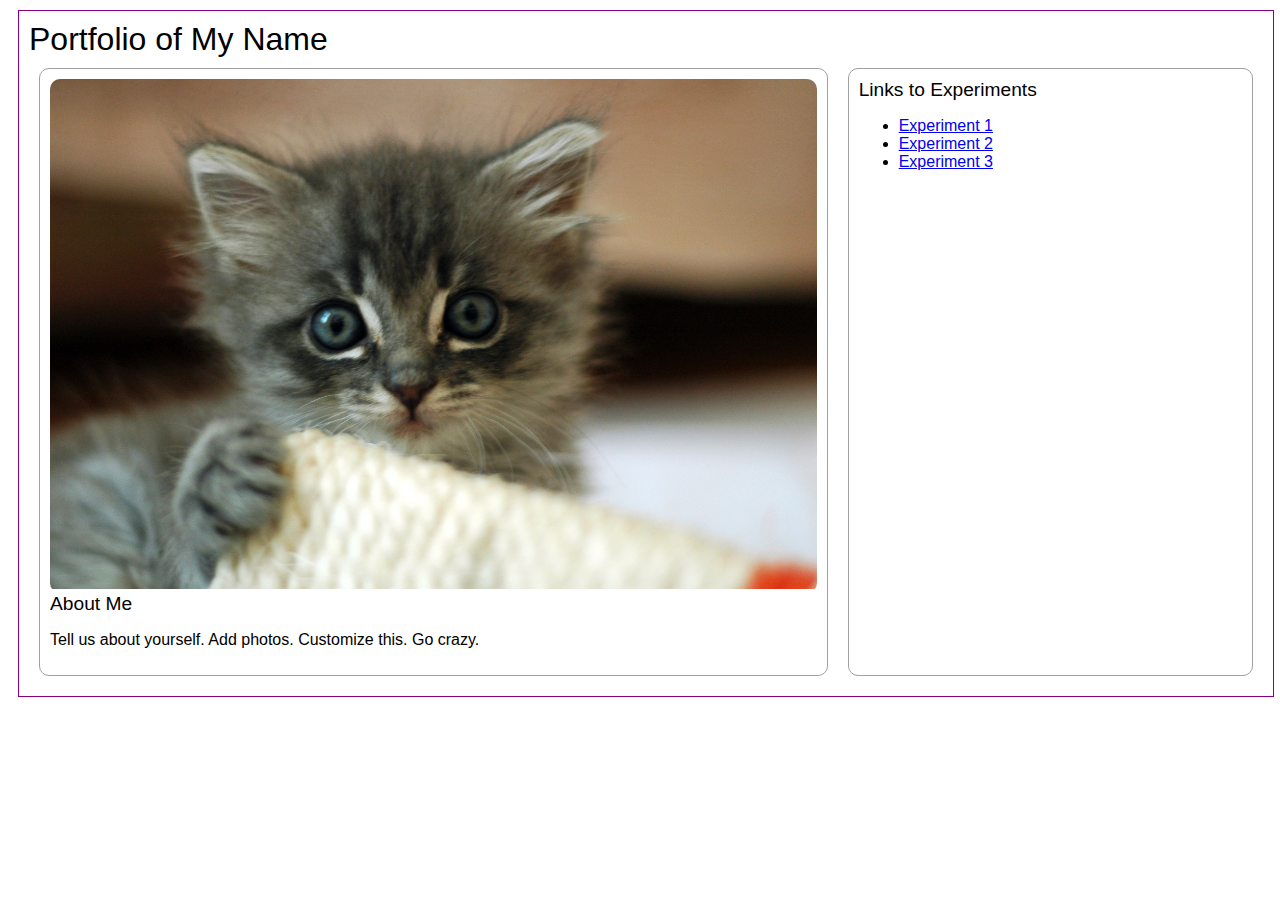
==== index.html @ 072bf48b "Initial commit" ====
<!DOCTYPE html>
<html>
<head>
	<!-- This title is used for tabs and bookmarks -->
	<title>Portfolio of My Name</title>

	<!-- Use UTF character set, a good idea with any webpage -->
  <meta charset="UTF-8" />
	<!-- Set viewport so page remains consistently scaled w narrow devices -->
  <meta name="viewport" content="width=device-width, initial-scale=1.0" />
	<!-- Include a sitewide CSS file for consistent styling across the site -->
	<link rel="stylesheet" type="text/css" href="css/site.css">
	<!-- Experiment-specifc CSS file for any special styling of this particular page -->
	<link rel="stylesheet" type="text/css" href="css/homepage.css">
	<!-- Link to javascript file - DEFER waits until all elements are rendered -->
	<script type="text/javascript" src="./js/experiment.js"></script>
</head>
<body>
	<!-- Style this page by changing the CSS in ../css/site.css or css/experiment.css -->
	<main id="content">
        <h1>Portfolio of My Name</h1>
		<section class="two-column">
			<div class="minor-section">
					<!-- Note that all filenames use lowercase and no spaces -->
                    <div class="image-wrapper">
                        <img class="cat-photo" src="./img/cute-grey-kitten.jpg">
                    </div>
					<h2>About Me</h2>
					<p>Tell us about yourself. Add photos. Customize this. Go crazy.</p>
			</div>
            <div class="minor-section">
                <h2>Links to Experiments</h2>
                <ul>
                    <li><a href="./experiment1/index.html">Experiment 1</a></li>
                    <li><a href="./experiment2/index.html">Experiment 2</a></li>
                    <li><a href="./experiment3/index.html">Experiment 3</a></li>
                </ul>
            </div>

		</section>
		<nav id="links">
			<!-- Put links to experiments here. -->
		</nav>
	</main>
</body>
</html>
---- css/site.css ----
h1, h2 {
  margin: 0;
  padding: 0;
  /* font-size: 1.2em; */
  font-weight: lighter;
}

#content {
  width: calc(100% - 30px);
  margin: 10px;080;
  padding: 10px;
  border: solid 1px #808;
  font-family: sans-serif;
}

.minor-section {
  margin: 10px;
  padding: 10px;
  border: solid 1px #A0A0A0;
  border-radius: 10px;
}

.minor-section h2 {
  font-size: 1.2em;
}

/* Set the image to be responsive */
.image-wrapper img {
  max-width: 100%;
  height: auto;
}

/* Set the canvas element to be the full size of the container */
canvas {
  width: 100%;
  height: 100%;
}

.fullscreen-box {
  display: flex;
  justify-content: flex-end; /* Aligns the button to the right */
  margin-top: 0.25em;
}

.fullscreen-box button {
  font-size: 0.6em;
}

body.is-fullscreen #canvas-container {
  position: fixed; /* Use 'fixed' instead of 'absolute' to ensure it covers the entire screen */
  top: 0;
  left: 0; /* Add 'left: 0' to align it properly to the top-left corner */
  width: 100vw !important;
  height: 100vh !important;
  margin: 0; /* Remove any default margins */
  z-index: 1000; /* Ensure it's above other content */
}
---- css/homepage.css ----
.image-wrapper {
  width: 100%x;
  padding: 0;
  border-radius: 10px;
  overflow: hidden;
}

.two-column {
  display: flex;
  flex-direction: row;
}

.two-column>*:nth-child(1) {
  flex: 2;
}

.two-column>*:nth-child(2) {
  flex: 1;
}
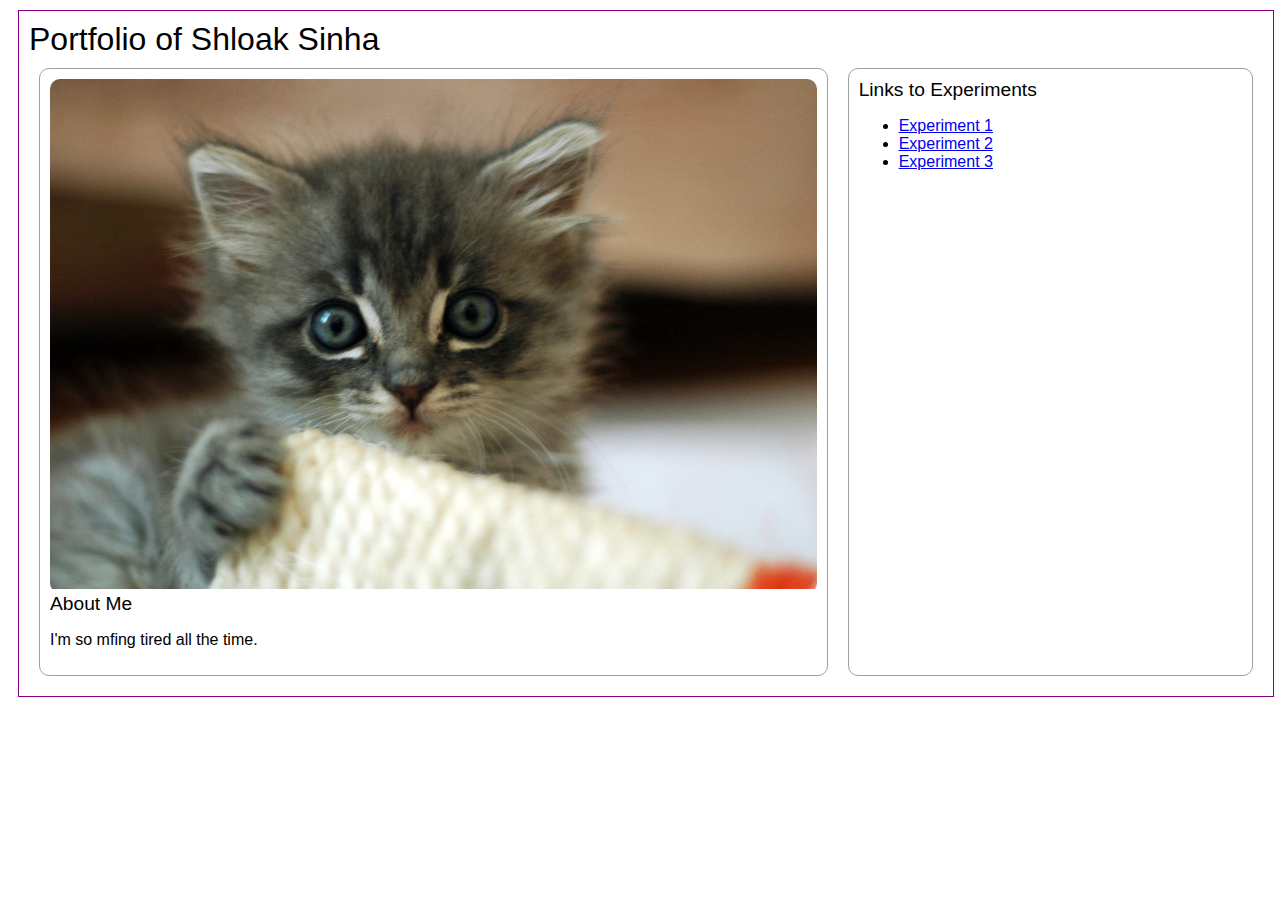
==== commit 34c6f976: "Simple edits for testing" ====
--- a/index.html
+++ b/index.html
@@ -2,7 +2,7 @@
 <html>
 <head>
 	<!-- This title is used for tabs and bookmarks -->
-	<title>Portfolio of My Name</title>
+	<title>Portfolio of Shloak Sinha</title>
 
 	<!-- Use UTF character set, a good idea with any webpage -->
   <meta charset="UTF-8" />
@@ -18,7 +18,7 @@
 <body>
 	<!-- Style this page by changing the CSS in ../css/site.css or css/experiment.css -->
 	<main id="content">
-        <h1>Portfolio of My Name</h1>
+        <h1>Portfolio of Shloak Sinha</h1>
 		<section class="two-column">
 			<div class="minor-section">
 					<!-- Note that all filenames use lowercase and no spaces -->
@@ -26,7 +26,7 @@
                         <img class="cat-photo" src="./img/cute-grey-kitten.jpg">
                     </div>
 					<h2>About Me</h2>
-					<p>Tell us about yourself. Add photos. Customize this. Go crazy.</p>
+					<p>I'm so mfing tired all the time.</p>
 			</div>
             <div class="minor-section">
                 <h2>Links to Experiments</h2>
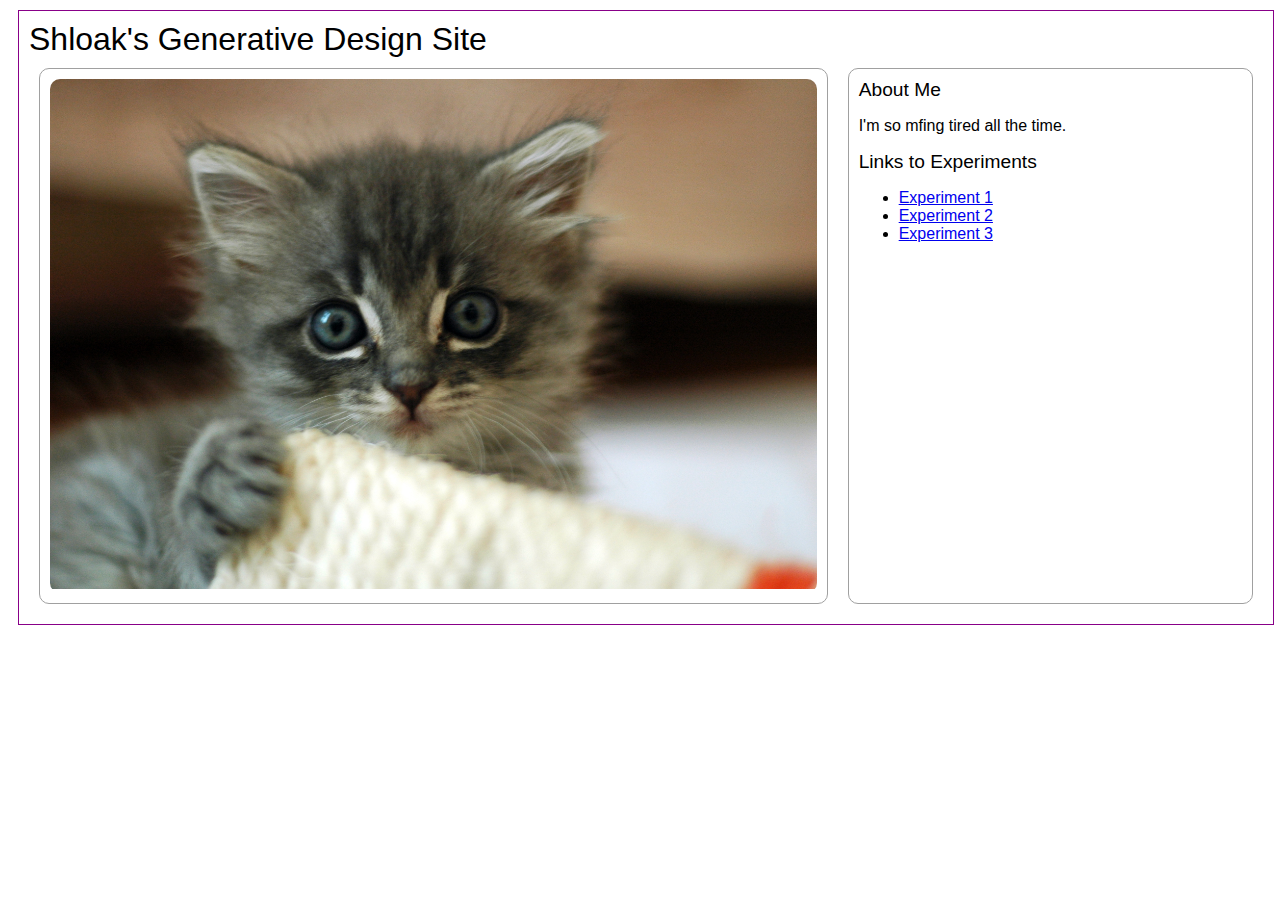
==== commit 877d8e13: "styling changes" ====
--- a/index.html
+++ b/index.html
@@ -2,7 +2,7 @@
 <html>
 <head>
 	<!-- This title is used for tabs and bookmarks -->
-	<title>Portfolio of Shloak Sinha</title>
+	<title>Shloak's Generative Design Site</title>
 
 	<!-- Use UTF character set, a good idea with any webpage -->
   <meta charset="UTF-8" />
@@ -18,17 +18,17 @@
 <body>
 	<!-- Style this page by changing the CSS in ../css/site.css or css/experiment.css -->
 	<main id="content">
-        <h1>Portfolio of Shloak Sinha</h1>
+        <h1>Shloak's Generative Design Site</h1>
 		<section class="two-column">
 			<div class="minor-section">
 					<!-- Note that all filenames use lowercase and no spaces -->
                     <div class="image-wrapper">
                         <img class="cat-photo" src="./img/cute-grey-kitten.jpg">
                     </div>
-					<h2>About Me</h2>
-					<p>I'm so mfing tired all the time.</p>
 			</div>
             <div class="minor-section">
+				<h2>About Me</h2>
+					<p>I'm so mfing tired all the time.</p>
                 <h2>Links to Experiments</h2>
                 <ul>
                     <li><a href="./experiment1/index.html">Experiment 1</a></li>
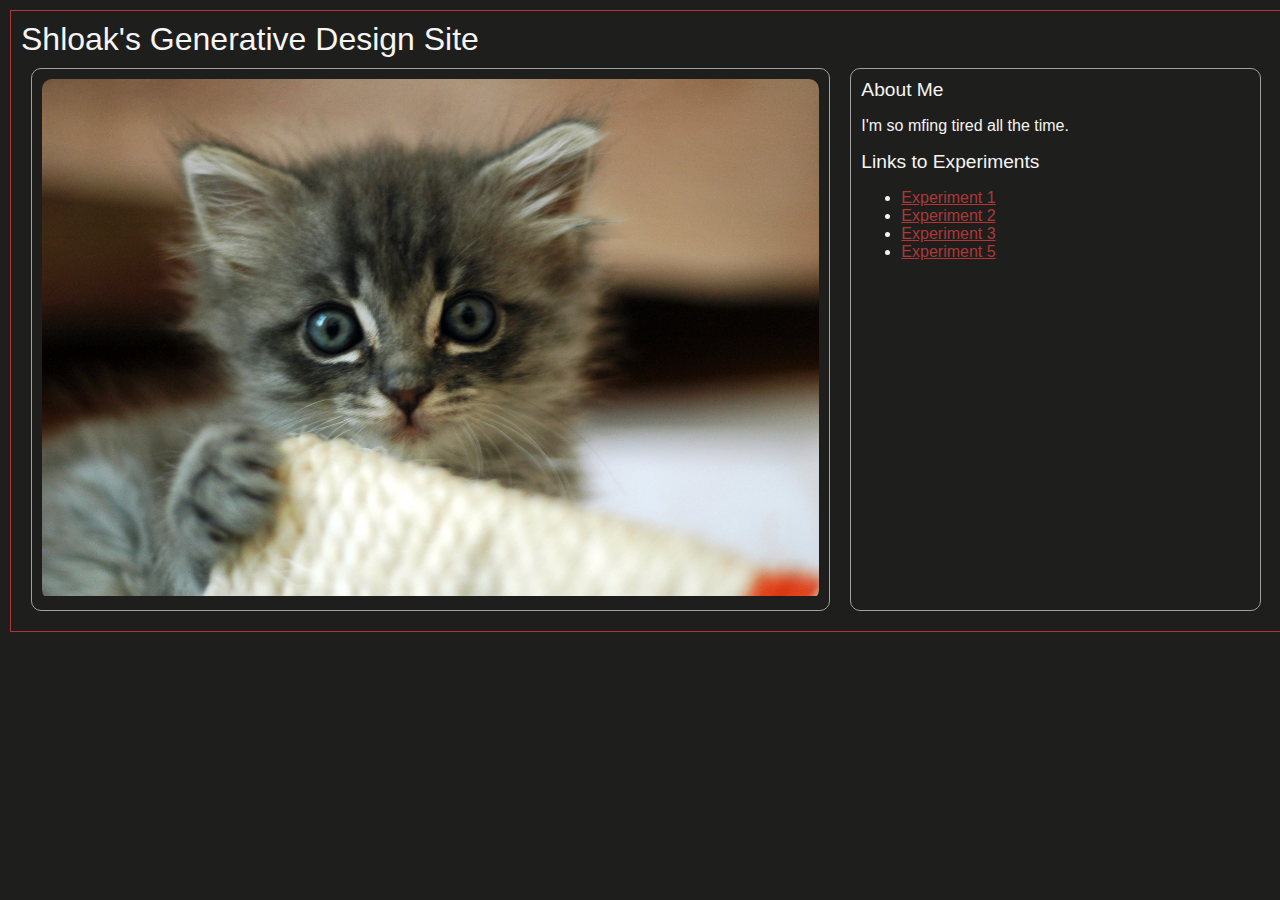
==== commit ed4f87f8: "yada" ====
--- a/index.html
+++ b/index.html
@@ -1,46 +1,46 @@
 <!DOCTYPE html>
 <html>
-<head>
-	<!-- This title is used for tabs and bookmarks -->
-	<title>Shloak's Generative Design Site</title>
+  <head>
+    <!-- This title is used for tabs and bookmarks -->
+    <title>Shloak's Generative Design Site</title>
 
-	<!-- Use UTF character set, a good idea with any webpage -->
-  <meta charset="UTF-8" />
-	<!-- Set viewport so page remains consistently scaled w narrow devices -->
-  <meta name="viewport" content="width=device-width, initial-scale=1.0" />
-	<!-- Include a sitewide CSS file for consistent styling across the site -->
-	<link rel="stylesheet" type="text/css" href="css/site.css">
-	<!-- Experiment-specifc CSS file for any special styling of this particular page -->
-	<link rel="stylesheet" type="text/css" href="css/homepage.css">
-	<!-- Link to javascript file - DEFER waits until all elements are rendered -->
-	<script type="text/javascript" src="./js/experiment.js"></script>
-</head>
-<body>
-	<!-- Style this page by changing the CSS in ../css/site.css or css/experiment.css -->
-	<main id="content">
-        <h1>Shloak's Generative Design Site</h1>
-		<section class="two-column">
-			<div class="minor-section">
-					<!-- Note that all filenames use lowercase and no spaces -->
-                    <div class="image-wrapper">
-                        <img class="cat-photo" src="./img/cute-grey-kitten.jpg">
-                    </div>
-			</div>
-            <div class="minor-section">
-				<h2>About Me</h2>
-					<p>I'm so mfing tired all the time.</p>
-                <h2>Links to Experiments</h2>
-                <ul>
-                    <li><a href="./experiment1/index.html">Experiment 1</a></li>
-                    <li><a href="./experiment2/index.html">Experiment 2</a></li>
-                    <li><a href="./experiment3/index.html">Experiment 3</a></li>
-                </ul>
-            </div>
-
-		</section>
-		<nav id="links">
-			<!-- Put links to experiments here. -->
-		</nav>
-	</main>
-</body>
+    <!-- Use UTF character set, a good idea with any webpage -->
+    <meta charset="UTF-8" />
+    <!-- Set viewport so page remains consistently scaled w narrow devices -->
+    <meta name="viewport" content="width=device-width, initial-scale=1.0" />
+    <!-- Include a sitewide CSS file for consistent styling across the site -->
+    <link rel="stylesheet" type="text/css" href="css/site.css" />
+    <!-- Experiment-specifc CSS file for any special styling of this particular page -->
+    <link rel="stylesheet" type="text/css" href="css/homepage.css" />
+    <!-- Link to javascript file - DEFER waits until all elements are rendered -->
+    <script type="text/javascript" src="./js/experiment.js"></script>
+  </head>
+  <body>
+    <!-- Style this page by changing the CSS in ../css/site.css or css/experiment.css -->
+    <main id="content">
+      <h1>Shloak's Generative Design Site</h1>
+      <section class="two-column">
+        <div class="minor-section">
+          <!-- Note that all filenames use lowercase and no spaces -->
+          <div class="image-wrapper">
+            <img class="cat-photo" src="./img/cute-grey-kitten.jpg" />
+          </div>
+        </div>
+        <div class="minor-section">
+          <h2>About Me</h2>
+          <p>I'm so mfing tired all the time.</p>
+          <h2>Links to Experiments</h2>
+          <ul>
+            <li><a href="./experiment1/index.html">Experiment 1</a></li>
+            <li><a href="./experiment2/index.html">Experiment 2</a></li>
+            <li><a href="./experiment3/index.html">Experiment 3</a></li>
+            <li><a href="./experiment5/index.html">Experiment 5</a></li>
+          </ul>
+        </div>
+      </section>
+      <nav id="links">
+        <!-- Put links to experiments here. -->
+      </nav>
+    </main>
+  </body>
 </html>
--- a/css/site.css
+++ b/css/site.css
@@ -5,11 +5,35 @@
   font-weight: lighter;
 }
 
+document, body {
+  padding: 0;
+  margin: 0;
+  background-color: #1E1E1C;
+  font-family: "Open Sans", sans-serif;
+  font-optical-sizing: auto;
+  font-weight: normal;
+  font-style: normal;
+  font-variation-settings: "wdth" 100;
+  color: whitesmoke;
+}
+
+a:link {
+  color: #ad3838;
+  background-color: transparent;
+  text-decoration: underline;
+}
+
+a:visited {
+  color: #c77d7d;
+  background-color: transparent;
+  text-decoration: none;
+}
+
 #content {
   width: calc(100% - 30px);
-  margin: 10px;080;
+  margin: 10px;
   padding: 10px;
-  border: solid 1px #808;
+  border: solid 1px #ad3838;
   font-family: sans-serif;
 }
 
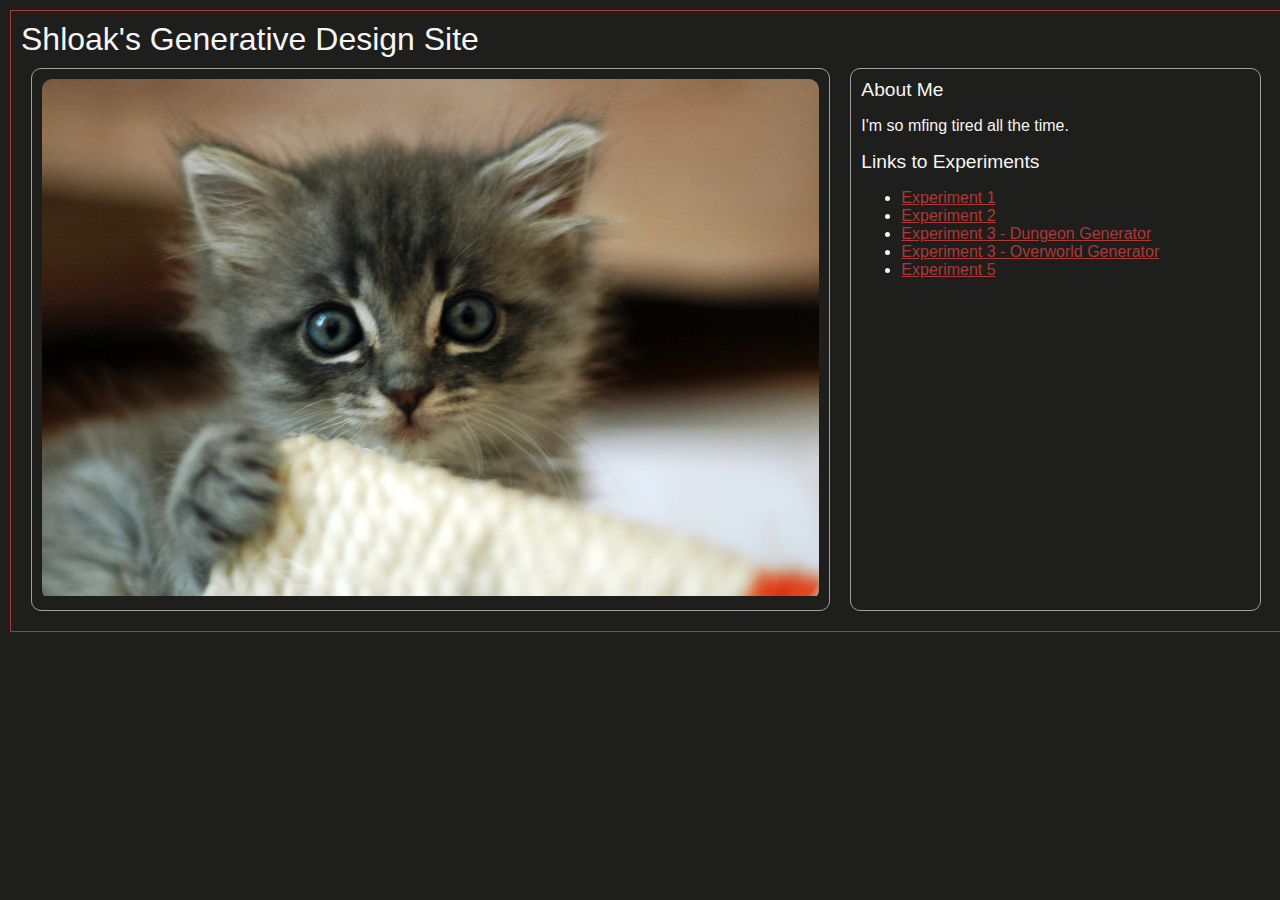
==== commit 8cb4af48: "Updating Experiment 3" ====
--- a/index.html
+++ b/index.html
@@ -33,7 +33,16 @@
           <ul>
             <li><a href="./experiment1/index.html">Experiment 1</a></li>
             <li><a href="./experiment2/index.html">Experiment 2</a></li>
-            <li><a href="./experiment3/index.html">Experiment 3</a></li>
+            <li>
+              <a href="./experiment3a/index.html"
+                >Experiment 3 - Dungeon Generator</a
+              >
+            </li>
+            <li>
+              <a href="./experiment3b/index.html"
+                >Experiment 3 - Overworld Generator</a
+              >
+            </li>
             <li><a href="./experiment5/index.html">Experiment 5</a></li>
           </ul>
         </div>
--- a/css/site.css
+++ b/css/site.css
@@ -1,14 +1,16 @@
-h1, h2 {
+h1,
+h2 {
   margin: 0;
   padding: 0;
   /* font-size: 1.2em; */
   font-weight: lighter;
 }
 
-document, body {
+document,
+body {
   padding: 0;
   margin: 0;
-  background-color: #1E1E1C;
+  background-color: #1e1e1c;
   font-family: "Open Sans", sans-serif;
   font-optical-sizing: auto;
   font-weight: normal;
@@ -40,7 +42,7 @@
 .minor-section {
   margin: 10px;
   padding: 10px;
-  border: solid 1px #A0A0A0;
+  border: solid 1px #a0a0a0;
   border-radius: 10px;
 }
 
